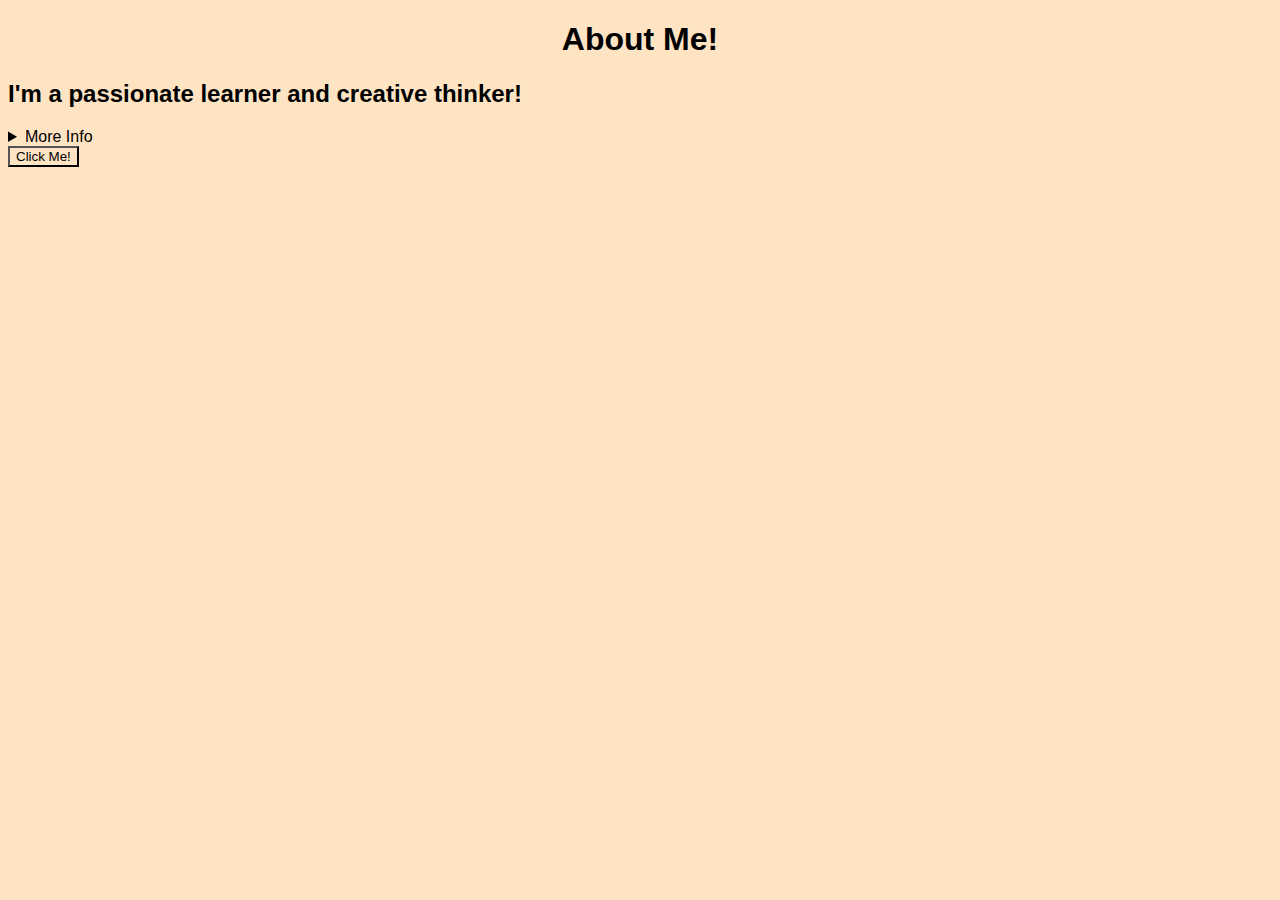
==== about.html @ 4d231f79 "initial commit" ====
<!DOCTYPE html>
<html lang="en">
<head>
    <meta charset="UTF-8">
    <meta http-equiv="X-UA-Compatible" content="IE=edge">
    <meta name="viewport" content="width=device-width, initial-scale=1.0">
    <title>About Me!</title>
    <link rel="stylesheet" href="about.css">
    <link rel="stylesheet" href="">
</head>
<body>
    <div>
        <h1>About Me!</h1>
    </div>
    <div>
        <h2>I'm a passionate learner and creative thinker!</h2>

        <details>
            <summary>
               More Info
            </summary>
            <p>I am pursuing BTech in CSE from NMAMIT, Nitte!</p>
            <ul>
                <li class="schooling">
                    Schooling: Sharada Vidyalaya, Mangalore
                </li>
                <li class="obsession">
                    Current Obsession: Coding 😀
                </li>
            </ul>
        </details>


        <button onclick="alert('YOU CLICKED ME!')">Click Me!</button>



    </div>
    
</body>
</html>
---- about.css ----
*{
    background-color: bisque;
    font-family: 'Gill Sans', 'Gill Sans MT', Calibri, 'Trebuchet MS', sans-serif;

}

h1{
    text-align: center;
}

.schooling{
    color: blue;
}

.obsession{
    color: red;
}

li{
    color:black;
}
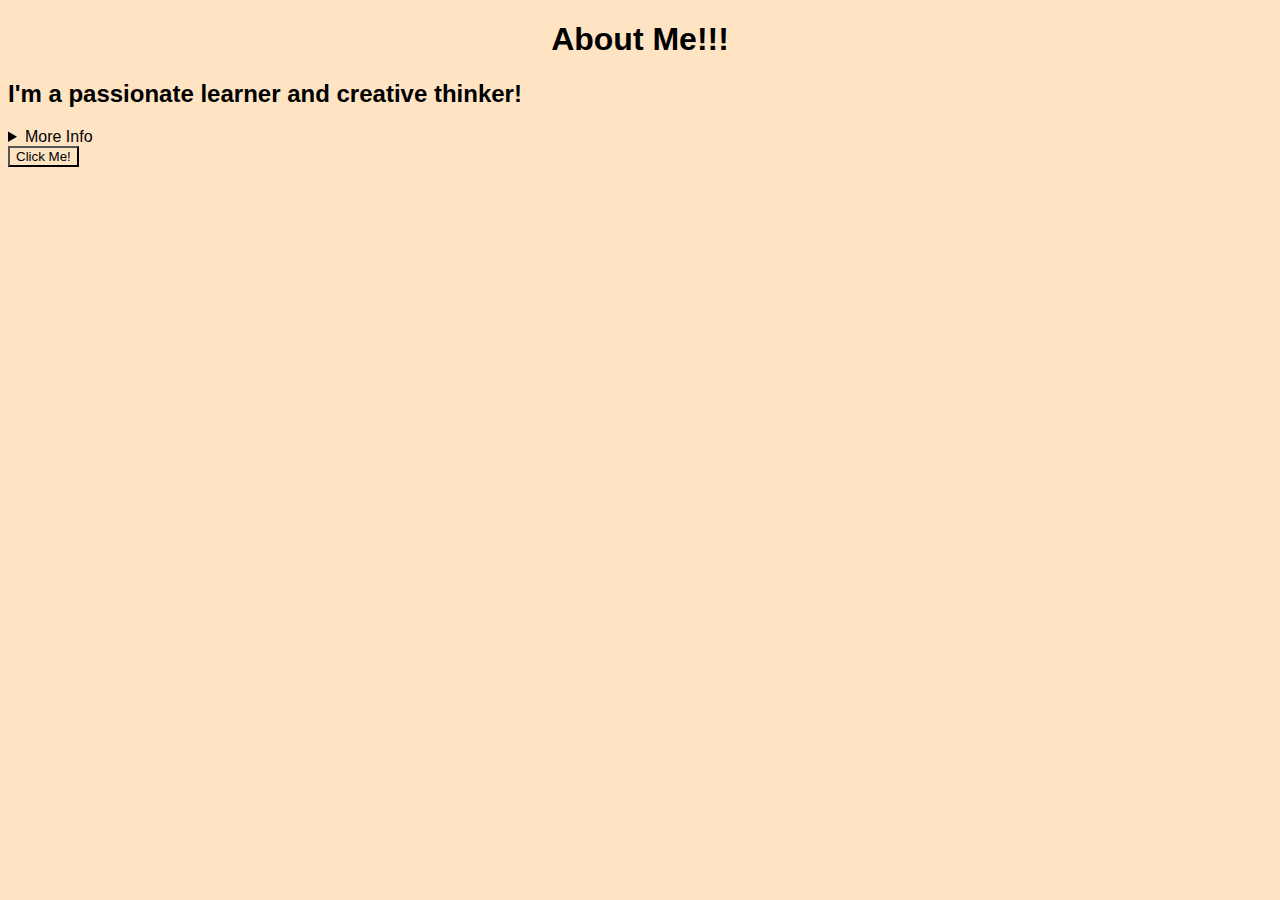
==== commit 1a45fcc1: "initia#2 l commit" ====
--- a/about.html
+++ b/about.html
@@ -10,7 +10,7 @@
 </head>
 <body>
     <div>
-        <h1>About Me!</h1>
+        <h1>About Me!!!</h1>
     </div>
     <div>
         <h2>I'm a passionate learner and creative thinker!</h2>
